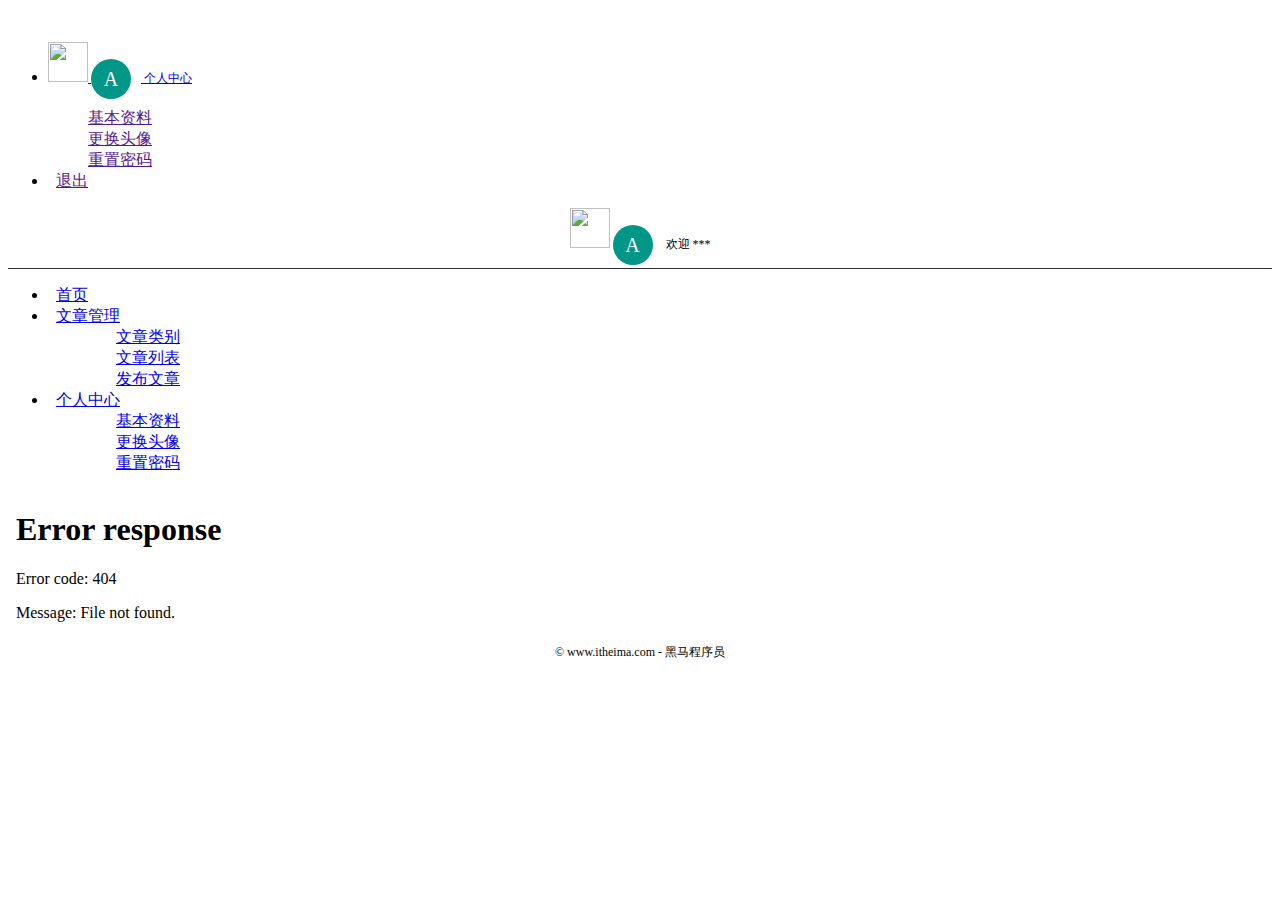
==== index.html @ 6eb99bf2 "大事件" ====
<!DOCTYPE html>
<html lang="en">
  <head>
    <meta charset="UTF-8" />
    <meta name="viewport" content="width=device-width, initial-scale=1.0" />
    <title>后台主页</title>
    <!-- 导入 layui 的样式表 -->
    <link rel="stylesheet" href="/assets/lib/layui/css/layui.css" />
    <!-- 导入第三方图标库 -->
    <link rel="stylesheet" href="/assets/fonts/iconfont.css" />
    <!-- 导入自己的样式表 -->
    <link rel="stylesheet" href="/assets/css/index.css" />
  </head>
  <body class="layui-layout-body">
    <div class="layui-layout layui-layout-admin">
      <div class="layui-header">
        <div class="layui-logo">
          <img src="/assets/images/logo.png" alt="" />
        </div>
        <!-- 头部区域（可配合layui已有的水平导航） -->
        <ul class="layui-nav layui-layout-right">
          <li class="layui-nav-item">
            <a href="javascript:;" class="userinfo">
              <img src="http://t.cn/RCzsdCq" class="layui-nav-img" />
              <span class="text-avatar">A</span>
              个人中心
            </a>
            <dl class="layui-nav-child">
              <dd><a href="">基本资料</a></dd>
              <dd><a href="">更换头像</a></dd>
              <dd><a href="">重置密码</a></dd>
            </dl>
          </li>
          <li class="layui-nav-item">
            <a href=""><span class="iconfont icon-tuichu"></span>退出</a>
          </li>
        </ul>
      </div>

      <div class="layui-side layui-bg-black">
        <div class="layui-side-scroll">
          <div class="userinfo">
            <img src="http://t.cn/RCzsdCq" class="layui-nav-img" />
            <span class="text-avatar">A</span>
            <span id="welcome">欢迎 ***</span>
          </div>
          <!-- 左侧导航区域（可配合layui已有的垂直导航） -->
          <ul class="layui-nav layui-nav-tree" lay-shrink="all">
            <li class="layui-nav-item layui-this">
              <a href="/home/dashboard.html" target="fm"><span class="iconfont icon-home"></span>首页</a>
            </li>
            <li class="layui-nav-item">
              <a class="" href="javascript:;"><span class="iconfont icon-16"></span>文章管理</a>
              <dl class="layui-nav-child">
                <dd>
                  <a href="javascript:;"><i class="layui-icon layui-icon-app"></i>文章类别</a>
                </dd>
                <dd>
                  <a href="javascript:;"><i class="layui-icon layui-icon-app"></i>文章列表</a>
                </dd>
                <dd>
                  <a href="javascript:;"><i class="layui-icon layui-icon-app"></i>发布文章</a>
                </dd>
              </dl>
            </li>
            <li class="layui-nav-item">
              <a href="javascript:;"><span class="iconfont icon-user"></span>个人中心</a>
              <dl class="layui-nav-child">
                <dd>
                  <a href="javascript:;"><i class="layui-icon layui-icon-app"></i>基本资料</a>
                </dd>
                <dd>
                  <a href="javascript:;"><i class="layui-icon layui-icon-app"></i>更换头像</a>
                </dd>
                <dd>
                  <a href="javascript:;"><i class="layui-icon layui-icon-app"></i>重置密码</a>
                </dd>
              </dl>
            </li>
          </ul>
        </div>
      </div>

      <div class="layui-body">
        <!-- 内容主体区域 -->
        <iframe name="fm" src="/home/dashboard.html" frameborder="0"></iframe>
      </div>

      <div class="layui-footer">
        <!-- 底部固定区域 -->
        © www.itheima.com - 黑马程序员
      </div>
    </div>
    <!-- 导入 layui 的JS文件 -->
    <script src="/assets/lib/layui/layui.all.js"></script>
  </body>
</html>
---- assets/css/index.css ----
.layui-footer {
  text-align: center;
  font-size: 12px;
}

.iconfont {
  margin-right: 8px;
}

.layui-icon {
  margin-right: 8px;
  margin-left: 20px;
}

iframe {
  width: 100%;
  height: 100%;
}

.layui-body {
  overflow: hidden;
}

a {
  transition: none !important;
}

.userinfo {
  height: 60px;
  line-height: 60px;
  text-align: center;
  font-size: 12px;
  user-select: none;
}

.layui-side-scroll .userinfo {
  border-bottom: 1px solid #282b33;
}

.layui-nav-img {
  width: 40px;
  height: 40px;
}

.text-avatar {
  display: inline-block;
  width: 40px;
  height: 40px;
  background-color: #009688;
  border-radius: 50%;
  line-height: 40px;
  text-align: center;
  font-size: 20px;
  color: #fff;
  position: relative;
  top: 4px;
  margin-right: 10px;
}
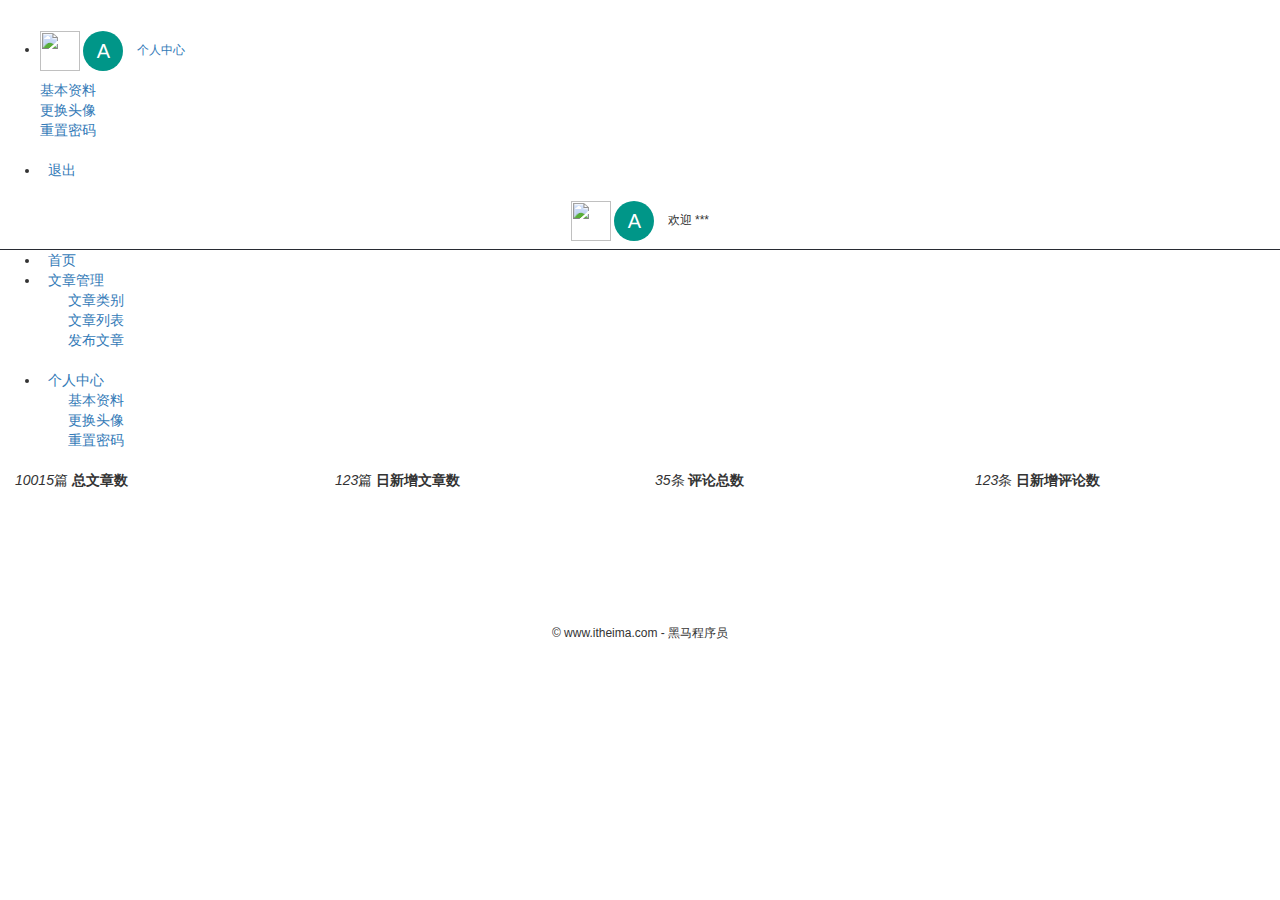
==== commit 0f0a9daf: "提交" ====
--- a/index.html
+++ b/index.html
@@ -1,97 +1,103 @@
 <!DOCTYPE html>
 <html lang="en">
-  <head>
+
+<head>
     <meta charset="UTF-8" />
     <meta name="viewport" content="width=device-width, initial-scale=1.0" />
     <title>后台主页</title>
     <!-- 导入 layui 的样式表 -->
-    <link rel="stylesheet" href="/assets/lib/layui/css/layui.css" />
+    <link rel="stylesheet" href="./assets/lib/layui/css/layui.css" />
     <!-- 导入第三方图标库 -->
-    <link rel="stylesheet" href="/assets/fonts/iconfont.css" />
+    <link rel="stylesheet" href="./assets/fonts/iconfont.css" />
     <!-- 导入自己的样式表 -->
-    <link rel="stylesheet" href="/assets/css/index.css" />
-  </head>
-  <body class="layui-layout-body">
+    <link rel="stylesheet" href="./assets/css/index.css" />
+    <link rel="stylesheet" href="./assets/lib/bootstrap.css">
+</head>
+
+<body class="layui-layout-body">
     <div class="layui-layout layui-layout-admin">
-      <div class="layui-header">
-        <div class="layui-logo">
-          <img src="/assets/images/logo.png" alt="" />
+        <div class="layui-header">
+            <div class="layui-logo">
+                <img src="./assets/images/logo.png" alt="" />
+            </div>
+            <!-- 头部区域（可配合layui已有的水平导航） -->
+            <ul class="layui-nav layui-layout-right">
+                <li class="layui-nav-item">
+                    <a href="javascript:;" class="userinfo">
+                        <img src="http://t.cn/RCzsdCq" class="layui-nav-img" />
+                        <span class="text-avatar">A</span> 个人中心
+                    </a>
+                    <dl class="layui-nav-child">
+                        <dd><a href="">基本资料</a></dd>
+                        <dd><a href="">更换头像</a></dd>
+                        <dd><a href="">重置密码</a></dd>
+                    </dl>
+                </li>
+                <li class="layui-nav-item">
+                    <a href="javascript:;" id="btnLogout"><span class="iconfont icon-tuichu"></span>退出</a>
+                </li>
+            </ul>
         </div>
-        <!-- 头部区域（可配合layui已有的水平导航） -->
-        <ul class="layui-nav layui-layout-right">
-          <li class="layui-nav-item">
-            <a href="javascript:;" class="userinfo">
-              <img src="http://t.cn/RCzsdCq" class="layui-nav-img" />
-              <span class="text-avatar">A</span>
-              个人中心
-            </a>
-            <dl class="layui-nav-child">
-              <dd><a href="">基本资料</a></dd>
-              <dd><a href="">更换头像</a></dd>
-              <dd><a href="">重置密码</a></dd>
-            </dl>
-          </li>
-          <li class="layui-nav-item">
-            <a href=""><span class="iconfont icon-tuichu"></span>退出</a>
-          </li>
-        </ul>
-      </div>
 
-      <div class="layui-side layui-bg-black">
-        <div class="layui-side-scroll">
-          <div class="userinfo">
-            <img src="http://t.cn/RCzsdCq" class="layui-nav-img" />
-            <span class="text-avatar">A</span>
-            <span id="welcome">欢迎 ***</span>
-          </div>
-          <!-- 左侧导航区域（可配合layui已有的垂直导航） -->
-          <ul class="layui-nav layui-nav-tree" lay-shrink="all">
-            <li class="layui-nav-item layui-this">
-              <a href="/home/dashboard.html" target="fm"><span class="iconfont icon-home"></span>首页</a>
-            </li>
-            <li class="layui-nav-item">
-              <a class="" href="javascript:;"><span class="iconfont icon-16"></span>文章管理</a>
-              <dl class="layui-nav-child">
-                <dd>
-                  <a href="javascript:;"><i class="layui-icon layui-icon-app"></i>文章类别</a>
-                </dd>
-                <dd>
-                  <a href="javascript:;"><i class="layui-icon layui-icon-app"></i>文章列表</a>
-                </dd>
-                <dd>
-                  <a href="javascript:;"><i class="layui-icon layui-icon-app"></i>发布文章</a>
-                </dd>
-              </dl>
-            </li>
-            <li class="layui-nav-item">
-              <a href="javascript:;"><span class="iconfont icon-user"></span>个人中心</a>
-              <dl class="layui-nav-child">
-                <dd>
-                  <a href="javascript:;"><i class="layui-icon layui-icon-app"></i>基本资料</a>
-                </dd>
-                <dd>
-                  <a href="javascript:;"><i class="layui-icon layui-icon-app"></i>更换头像</a>
-                </dd>
-                <dd>
-                  <a href="javascript:;"><i class="layui-icon layui-icon-app"></i>重置密码</a>
-                </dd>
-              </dl>
-            </li>
-          </ul>
+        <div class="layui-side layui-bg-black">
+            <div class="layui-side-scroll">
+                <div class="userinfo">
+                    <img src="http://t.cn/RCzsdCq" class="layui-nav-img" />
+                    <span class="text-avatar">A</span>
+                    <span id="welcome">欢迎 ***</span>
+                </div>
+                <!-- 左侧导航区域（可配合layui已有的垂直导航） -->
+                <ul class="layui-nav layui-nav-tree" lay-shrink="all">
+                    <li class="layui-nav-item layui-this">
+                        <a href="./home/dashboard.html" target="fm"><span class="iconfont icon-home"></span>首页</a>
+                    </li>
+                    <li class="layui-nav-item">
+                        <a class="" href="javascript:;"><span class="iconfont icon-16"></span>文章管理</a>
+                        <dl class="layui-nav-child">
+                            <dd>
+                                <a href="javascript:;"><i class="layui-icon layui-icon-app"></i>文章类别</a>
+                            </dd>
+                            <dd>
+                                <a href="javascript:;"><i class="layui-icon layui-icon-app"></i>文章列表</a>
+                            </dd>
+                            <dd>
+                                <a href="javascript:;"><i class="layui-icon layui-icon-app"></i>发布文章</a>
+                            </dd>
+                        </dl>
+                    </li>
+                    <li class="layui-nav-item">
+                        <a href="javascript:;"><span class="iconfont icon-user"></span>个人中心</a>
+                        <dl class="layui-nav-child">
+                            <dd>
+                                <a href="javascript:;"><i class="layui-icon layui-icon-app"></i>基本资料</a>
+                            </dd>
+                            <dd>
+                                <a href="javascript:;"><i class="layui-icon layui-icon-app"></i>更换头像</a>
+                            </dd>
+                            <dd>
+                                <a href="javascript:;"><i class="layui-icon layui-icon-app"></i>重置密码</a>
+                            </dd>
+                        </dl>
+                    </li>
+                </ul>
+            </div>
         </div>
-      </div>
 
-      <div class="layui-body">
-        <!-- 内容主体区域 -->
-        <iframe name="fm" src="/home/dashboard.html" frameborder="0"></iframe>
-      </div>
+        <div class="layui-body">
+            <!-- 内容主体区域 -->
+            <iframe name="fm" src="home/dashboard.html" frameborder="0"></iframe>
+        </div>
 
-      <div class="layui-footer">
-        <!-- 底部固定区域 -->
-        © www.itheima.com - 黑马程序员
-      </div>
+        <div class="layui-footer">
+            <!-- 底部固定区域 -->
+            © www.itheima.com - 黑马程序员
+        </div>
     </div>
     <!-- 导入 layui 的JS文件 -->
-    <script src="/assets/lib/layui/layui.all.js"></script>
-  </body>
-</html>
+    <script src="./assets/lib/layui/layui.all.js"></script>
+    <script src="./assets/lib/jquery.js"></script>
+    <script src="./assets/js/baseAPI.js"></script>
+    <script src="./assets/js/index.js"></script>
+</body>
+
+</html>--- a/assets/css/index.css
+++ b/assets/css/index.css
@@ -1,58 +1,62 @@
 .layui-footer {
-  text-align: center;
-  font-size: 12px;
+    text-align: center;
+    font-size: 12px;
 }
 
 .iconfont {
-  margin-right: 8px;
+    margin-right: 8px;
 }
 
 .layui-icon {
-  margin-right: 8px;
-  margin-left: 20px;
+    margin-right: 8px;
+    margin-left: 20px;
 }
 
 iframe {
-  width: 100%;
-  height: 100%;
+    width: 100%;
+    height: 100%;
 }
 
 .layui-body {
-  overflow: hidden;
+    overflow: hidden;
 }
 
 a {
-  transition: none !important;
+    transition: none !important;
+}
+
+a {
+    text-decoration: none!important;
 }
 
 .userinfo {
-  height: 60px;
-  line-height: 60px;
-  text-align: center;
-  font-size: 12px;
-  user-select: none;
+    height: 60px;
+    line-height: 60px;
+    text-align: center;
+    font-size: 12px;
+    user-select: none;
 }
 
 .layui-side-scroll .userinfo {
-  border-bottom: 1px solid #282b33;
+    border-bottom: 1px solid #282b33;
 }
 
 .layui-nav-img {
-  width: 40px;
-  height: 40px;
+    width: 40px;
+    height: 40px;
 }
 
 .text-avatar {
-  display: inline-block;
-  width: 40px;
-  height: 40px;
-  background-color: #009688;
-  border-radius: 50%;
-  line-height: 40px;
-  text-align: center;
-  font-size: 20px;
-  color: #fff;
-  position: relative;
-  top: 4px;
-  margin-right: 10px;
-}
+    display: inline-block;
+    width: 40px;
+    height: 40px;
+    background-color: #009688;
+    border-radius: 50%;
+    line-height: 40px;
+    text-align: center;
+    font-size: 20px;
+    color: #fff;
+    position: relative;
+    top: 4px;
+    margin-right: 10px;
+}